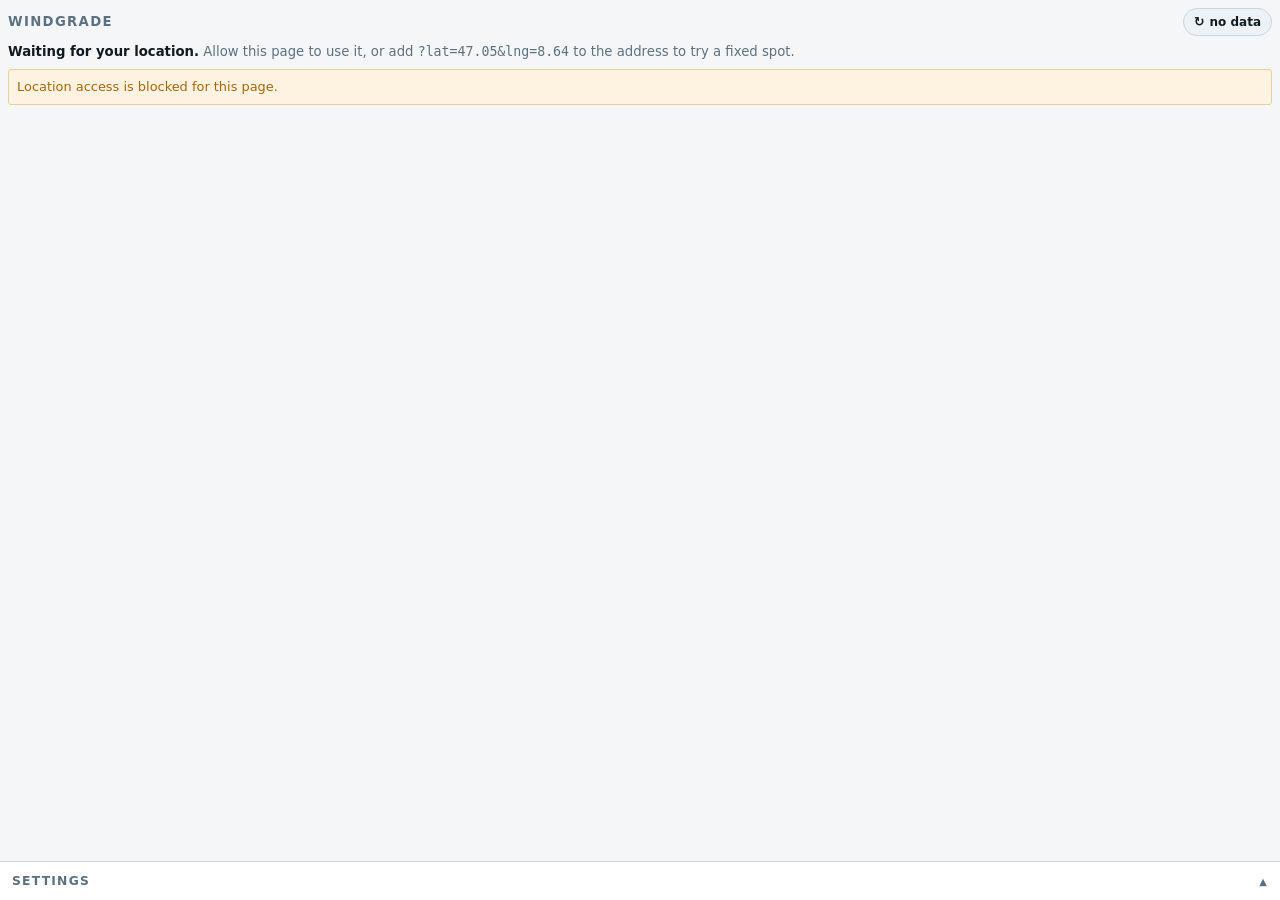
==== app.html @ 4ae6c29a "Tap a station in the list for its recent trend Closes the gap the last commit named. The list expand" ====
<!DOCTYPE html>
<html lang="en">
<head>
<meta charset="utf-8">
<meta name="viewport" content="width=device-width,initial-scale=1,viewport-fit=cover">
<meta name="theme-color" content="#0A1116">
<title>Windgrade — nearby wind stations</title>
<link rel="manifest" href="manifest.webmanifest">
<link rel="icon" type="image/svg+xml" href="icon.svg">
<link rel="apple-touch-icon" href="icon-180.png">
<link rel="stylesheet" href="wg/base.css">
<style>
/* Data first. Settings live in a collapsed sheet pinned to the bottom, so a
   pilot scanning readings never scrolls past a form to reach them. */
body{padding:8px 8px calc(58px * var(--scale))}
/* Title and the freshness control on one line. The control IS the age, because
   "3 min ago" next to a refresh arrow says what tapping it does — a separate
   Refresh button said nothing about what was being refreshed, and took a whole
   row of a screen that exists to show readings. */
#top{display:flex;align-items:center;gap:8px;margin:0 0 6px}
h1{flex:1;font-size:.86em;letter-spacing:.1em;text-transform:uppercase;margin:0;color:var(--dim)}
#bRef{flex:none;display:flex;align-items:center;gap:5px;padding:6px 10px;
  background:var(--panel-hi);border:1px solid var(--rule);border-radius:14px;
  color:var(--fg);font:600 .78em var(--sans)}
#bRef i{font-style:normal;font-size:1.05em;line-height:1}
#bRef.old{border-color:var(--amber);color:var(--amber)}
#bRef.busy{opacity:.55}
/* One plain sentence. What the list is, and anything about it that is not
   obvious from looking — never coordinates, never kilobytes. */
#say{margin:0 0 8px;font-size:.86em;line-height:1.45;color:var(--dim)}
#say b{color:var(--fg)}
#dbg{font-family:var(--mono);font-size:.72em;color:var(--dim);margin:0 0 8px;
  white-space:pre-wrap;overflow-wrap:anywhere}
#err{margin:6px 0;padding:8px;border-radius:3px;font-size:.84em;
  background:var(--amber-bg);border:1px solid var(--amber-line);color:var(--amber)}
#err b{color:var(--amber-str)}

/* chip: marker, then numbers, then facts. The number is never optional. */
.chip{margin:0 0 5px;background:var(--panel);border:1px solid var(--rule);
  border-radius:4px;box-shadow:var(--shadow);overflow:hidden}
/* The tappable part. A <button> and not a div: it is focusable, it announces
   itself as a control, and Enter works — for free, on a page whose whole point
   is being usable one-handed. */
.chip > .row{display:flex;align-items:center;gap:9px;width:100%;padding:7px 8px;
  background:none;border:0;text-align:left;color:inherit;font:inherit;cursor:pointer}
.chip.stale{border-color:var(--red);background:var(--stale-bg)}
.chip.warn{border-color:var(--warn-line)}
.chip.open{border-color:var(--chart)}

/* ── the expanded trend ─────────────────────────────────────────────
   Expand in place rather than a bottom sheet: a list where tapping a row opens
   it is the most conventional pattern on a phone, it needs no dismiss gesture
   to discover, and it keeps the neighbouring stations visible — which is the
   comparison a pilot is actually making. The overlay needs a popup because a
   map has no rows; this does not.

   Fixed min-height so the row does not resize again when the history lands a
   moment after the tap. Same lesson as the widget's popup. */
.detail{border-top:1px solid var(--rule);padding:8px 8px 9px}
.trend{display:flex;gap:3px;overflow-x:auto;min-height:calc(62px * var(--scale));
  align-items:center;-webkit-overflow-scrolling:touch}
/* Set by WG.marker.trendScroll only while samples are hidden off to the left,
   so a half-visible oldest cell reads as "scrolled" and not as a stray value. */
.trend.cut{-webkit-mask-image:linear-gradient(to right,transparent 0,#000 24px);
  mask-image:linear-gradient(to right,transparent 0,#000 24px)}
.trend .wait{color:var(--dim);font:400 .78em var(--mono)}
.trend .t{flex:none;width:calc(44px * var(--scale));text-align:center}
.trend .t svg{display:block;width:calc(34px * var(--scale));
  height:calc(34px * var(--scale));margin:0 auto}
.trend .t em{display:block;font:700 .74em var(--mono);font-style:normal}
.trend .t span{display:block;color:var(--dim);font:400 .62em var(--mono)}
.detail .src{color:var(--dim);font-size:.7em;line-height:1.45;margin-top:7px}
.mk{flex:none;width:calc(44px * var(--scale));height:calc(44px * var(--scale))}
.num{flex:none;min-width:calc(84px * var(--scale));font-family:var(--mono);font-weight:700;
  font-size:1.22em;letter-spacing:-.02em;text-align:right}
.num small{display:block;font-size:.52em;font-weight:400;color:var(--dim);letter-spacing:.06em}
.meta{flex:1 1 auto;min-width:0}
.nm{font-weight:600;font-size:.94em;overflow:hidden;text-overflow:ellipsis;white-space:nowrap}
.sub{font-family:var(--mono);font-size:.72em;color:var(--dim);margin-top:2px;
  overflow-wrap:anywhere}
.age.warn{color:var(--amber)} .age.stale{color:var(--red);font-weight:700}
.pk{color:var(--chart)}
.st-orange{color:var(--amber)} .st-red{color:var(--red)}

footer{margin-top:14px;padding-top:8px;border-top:1px solid var(--rule);
  font-size:.72em;line-height:1.55;color:var(--dim)}
/* Before the first render there is nothing to attribute, and a lone rule
   across an otherwise empty page reads as a broken layout. */
footer:empty{display:none}

/* ── settings sheet ─────────────────────────────────────────────── */
#sheet{position:fixed;left:0;right:0;bottom:0;max-height:82vh;overflow:auto;
  background:var(--panel);border-top:1px solid var(--rule);z-index:5}
#sheet > summary{list-style:none;display:flex;align-items:center;gap:8px;
  padding:12px;font:600 .8em var(--sans);letter-spacing:.1em;text-transform:uppercase;
  color:var(--dim)}
#sheet > summary::-webkit-details-marker{display:none}
#sheet > summary::after{content:"▲";margin-left:auto;font-size:.8em}
#sheet[open] > summary::after{content:"▼"}
#sheet .inner{padding:0 12px}
.sheetfoot{display:flex;gap:8px;padding:12px}
.sheetfoot button,.sheetfoot a{flex:1;padding:10px;background:var(--panel-hi);
  border:1px solid var(--rule);border-radius:3px;color:var(--fg);
  font:600 .84em var(--sans);text-align:center;text-decoration:none}

#bRef:active,.sheetfoot button:active,.sheetfoot a:active{background:var(--rule)}
@media (hover:hover) and (pointer:fine){
  #bRef,.sheetfoot button,.sheetfoot a{transition:border-color .12s}
  #bRef:hover,.sheetfoot button:hover,.sheetfoot a:hover{border-color:var(--chart)}
  #sheet > summary:hover{color:var(--fg)}
}
</style>
</head>
<body>

<div id="top">
  <h1>Windgrade</h1>
  <button id="bRef" type="button" title="Check for new readings">
    <i aria-hidden="true">↻</i><span id="age">…</span></button>
</div>
<p id="say">Starting…</p>
<div id="dbg" hidden></div>
<div id="err" hidden></div>
<div id="list"></div>

<footer id="foot"></footer>

<details id="sheet">
  <summary>Settings</summary>
  <div class="inner" id="fields"></div>
  <div class="sheetfoot">
    <button id="reset" type="button">Reset</button>
    <!-- target=_blank ON PURPOSE. Installed as a PWA this page runs in a
         standalone window whose manifest scope is "./", so a plain link to
         index.html navigates INSIDE the app and strands the pilot in a setup
         guide with no way back. There is no API for "open in the default
         browser"; _blank is what hands it to one — a Custom Tab on Android,
         Safari on iOS, a normal tab on desktop. The other lever would be
         narrowing the manifest scope so index.html falls outside it, which
         would also push every future page out. Not worth it for one link. -->
    <a href="index.html" target="_blank" rel="noopener">Set up the XCTrack overlay ↗</a>
  </div>
</details>

<script src="wg/core.js"></script>
<script src="wg/marker.js"></script>
<script src="wg/windsmobi.js"></script>
<script src="wg/fields.js"></script>
<script src="wg/offline.js"></script>
<script>
"use strict";
/* ══════════════════════════════════════════════════════════════════════
   app.html — the standalone list. Phase 2: data, no map.

   Useful on its own, and the place the rating scale gets judged. Renders the
   real marker geometry, so the colours can be evaluated without XCTrack.

   Installable: it keeps its settings in localStorage and its shell in a
   service worker. The SHELL only — readings are never cached, because old
   wind shown confidently is the one way this could hurt someone. See sw.js.

   Rows are built once and only changed text nodes are rewritten, so a
   stationary pilot with unchanged readings causes no DOM writes.
   ═══════════════════════════════════════════════════════════════════ */

/* Stored settings, then the URL on top: a shared link means what it says. */
var C = WG.initConfig(location.search, { store: true });
var PROV = WG.providers.windsmobi;
var VIEW_W = 448, VIEW_H = 978;      /* nominal widget, for the fetch bbox */
var stations = [], lastFetch = 0, lastErr = "", fetching = false, meta1 = "";
var capped = false;                   /* the API truncated at its own limit */
var rows = {};                        /* id -> {el, cache} */

function el(id){ return document.getElementById(id); }

/* Only the scale labels need this here, but the engine is shared and one page
   silently disagreeing with the other is exactly what drifts. */
WG.setDpr(C.dpr || window.devicePixelRatio || WG.DPR_REF);
WG.applyTheme();

/* ── position: browser geolocation on a laptop, XCTrack on the phone ── */
if (navigator.geolocation){
  navigator.geolocation.watchPosition(function(p){
    WG.setGeoFix({ lat:p.coords.latitude, lon:p.coords.longitude,
                   alt:p.coords.altitude, src:"geo", valid:true });
    tick();
  /* Short, and it does NOT repeat the hint the sentence above already gives —
     two boxes saying the same thing reads as two problems. */
  }, function(){ note("Location access is blocked for this page."); },
     { enableHighAccuracy:true, maximumAge:10000, timeout:20000 });
}

function note(s){ lastErr = s; paintErr(); }
function paintErr(){
  var e = el("err");
  e.hidden = !lastErr;
  if (lastErr) e.textContent = lastErr;
}

/* ── the freshness control ─────────────────────────────────────────────
   Readings move on a ~10 min cadence and tick() refetches on its own, so this
   is not load-bearing — but "how old is this" is the one question a pilot must
   always be able to answer, and putting the refresh on the answer costs no
   extra screen. Goes amber past two poll intervals, the same threshold the
   overlay's status line uses, so the two pages never disagree about when data
   has gone quietly old. */
function paintAge(){
  var b = el("bRef"), t;
  if (fetching) t = "checking…";
  else if (!lastFetch) t = "no data";
  else {
    var min = Math.round((Date.now() - lastFetch) / 60000);
    t = (min < 1) ? "just now" : (min + " min ago");
  }
  if (el("age").textContent !== t) el("age").textContent = t;
  var old = !!lastFetch && (Date.now() - lastFetch) > C.poll * 2000;
  b.className = (fetching ? "busy" : "") + (old ? " old" : "");
}

/* Shared with the overlay widget, so the two renderings cannot drift. */
function marker(st){ return WG.marker.svg(st, null, { cls: "mk" }); }

/* ── rows ─────────────────────────────────────────────────────────── */
function buildRow(st){
  var d = document.createElement("div");
  d.className = "chip";
  d.innerHTML =
    '<button class="row" type="button" aria-expanded="false">' +
      marker(st) +
      '<div class="num"><span></span><small></small></div>' +
      '<div class="meta"><div class="nm"></div><div class="sub"></div></div>' +
    '</button>';
  d.firstChild.addEventListener("click", (function (id) {
    return function () { toggleOpen(id); };
  })(st.id));
  return { el:d, cache:{} };
}
function mkNode(st){
  var wrap = document.createElement("div");
  wrap.innerHTML = marker(st);
  return wrap.firstChild;
}

function paintRow(r, st){
  var c = r.cache;
  /* The marker is the button's first child now, not the chip's — the chip also
     holds the expanded trend. Replacing r.el.firstChild here would swap out the
     whole control. */
  var rowEl = r.el.firstChild;

  var key = st.rAvg + "/" + st.rGust + "/" + (st.dir | 0) + "/" + st.avg + "/" + st.gust;
  if (c.mk !== key){ rowEl.replaceChild(mkNode(st), rowEl.firstChild); c.mk = key; }

  var num = WG.marker.labelText(st);
  if (c.num !== num){ r.el.querySelector(".num span").textContent = num; c.num = num; }

  var unit = "km/h" + ((st.dir === st.dir) ? " · " + Math.round(st.dir) + "°" : "");
  if (c.unit !== unit){ r.el.querySelector(".num small").textContent = unit; c.unit = unit; }

  var nm = st.name + (st.peak ? "|peak" : "");
  if (c.nm !== nm){
    var nmEl = r.el.querySelector(".nm");
    nmEl.textContent = "";
    nmEl.appendChild(document.createTextNode(st.name + " "));
    if (st.peak){
      var p = document.createElement("span");
      p.className = "pk"; p.textContent = "▲"; p.title = "on a summit";
      nmEl.appendChild(p);
    }
    c.nm = nm;
  }

  /* Order is by usefulness, and it decides what falls off the end when the line
     wraps: how far and which way (which is also how the list is sorted), then
     how high, then how old. THE AGE MUST COME BEFORE THE ATTRIBUTION — it is
     the field that decides whether the reading can be trusted at all, and it
     must never be the thing that wraps out of sight. The geocoded municipality
     sits after it, still present because it is the one word a pilot who does
     not know the site can place on a map, but no longer ahead of the facts. */
  var head = (Math.round(st.dist / 100) / 10) + " km " + compass(st.brg) + " · " +
             (isFinite(st.alt) ? Math.round(st.alt) + " m · " : "");
  var tail = (st.place ? " · " + st.place : "") + " · " + st.provider;
  var sk = head + "|" + tail + "|" + st.stale.cls + "|" +
           Math.round(st.stale.age) + "|" + st.status;
  if (c.sub !== sk){
    var subEl = r.el.querySelector(".sub");
    subEl.textContent = "";
    subEl.appendChild(document.createTextNode(head));
    /* "13 min" alone does not say what the number measures. "ago" does. */
    var ag = document.createElement("span");
    ag.className = "age " + st.stale.cls;
    ag.textContent = (st.stale.age === st.stale.age)
      ? Math.round(st.stale.age) + " min ago" : "no time given";
    subEl.appendChild(ag);
    subEl.appendChild(document.createTextNode(tail));
    if (st.status === "orange" || st.status === "red"){
      var s2 = document.createElement("span");
      s2.className = "st-" + st.status;
      s2.textContent = "  station " + st.status;
      subEl.appendChild(s2);
    }
    c.sub = sk;
  }

  var cls = "chip" + (st.stale.cls === "fresh" ? "" : " " + st.stale.cls) +
            (openId === st.id ? " open" : "");
  if (r.el.className !== cls) r.el.className = cls;
}

function compass(b){
  if (b !== b) return "";
  var n = ["N","NNE","NE","ENE","E","ESE","SE","SSE","S","SSW","SW","WSW","W","WNW","NW","NNW"];
  return n[Math.round(b / 22.5) % 16];
}

/* ── tap a station for its recent trend ───────────────────────────────
   Descriptive only: the same measured values this station already reports, over
   time. It answers the one thing a single reading cannot — is this building or
   easing — without inferring anything.

   History is fetched ON DEMAND, one small call (~0.5-1 KB for a few hours), and
   cached for one poll interval. Prefetching for every row would be one HTTP
   call per station for data nobody asked to see, which is exactly what
   winds.mobi's "do not overload" forbids. That is why this is a tap and not a
   sparkline on every chip.

   ONE open at a time: two open rows means two histories in flight and a list
   that has to be scrolled to compare anything. Tapping the open row closes it.
   ─────────────────────────────────────────────────────────────────── */
var openId = null, hist = null, histErr = "", histCache = {};

function toggleOpen(id){
  if (openId === id){ openId = null; hist = null; histErr = ""; tick(); return; }
  openId = id; hist = null; histErr = "";

  /* Reuse anything fetched within one data cycle — upstream only updates on that
     cadence, so a second call would return the same samples. */
  var c = histCache[id];
  if (c && Date.now() - c.at < C.poll * 1000) hist = c.list;
  tick();
  if (hist) return;

  PROV.fetchHistoric(id, { duration: C.hours * 3600 }, function (err, list){
    if (openId !== id) return;                      /* closed meanwhile */
    if (err) histErr = "no connection";
    else { hist = list; histCache[id] = { at: Date.now(), list: list }; }
    paintDetail();
  });
}

/* The shell is written when the row opens; only the strip is replaced when the
   history lands. Rewriting the whole panel twice in quick succession is what
   made the widget's popup flash. */
function openDetail(r, st){
  var d = document.createElement("div");
  d.className = "detail";
  d.innerHTML = '<div class="trend"></div>' +
    '<div class="src">Last ' + C.hours + (C.hours === 1 ? " hour" : " hours") +
    ', oldest first, from ' + WG.marker.esc(st.provider) +
    '. Measured — not a forecast.</div>';
  r.el.appendChild(d);
  paintDetail();
}

function paintDetail(){
  var r = openId && rows[openId], tr;
  if (!r) return;
  tr = r.el.querySelector(".trend");
  if (!tr) return;
  tr.innerHTML = WG.marker.trendHtml(hist, { size:34, err:histErr });
  WG.marker.trendScroll(tr);
}

/* Called from render(): add the panel to whichever row is open, and make sure
   no other row still carries one. Driven from `openId` rather than from the
   click, so a re-render (new readings, a settings change) cannot leave a stale
   panel attached to a row that has since moved or gone. */
function syncDetail(ranked){
  var i, st, r, d;
  for (i = 0; i < ranked.length; i++){
    st = ranked[i];
    r = rows[st.id];
    if (!r) continue;
    d = r.el.querySelector(".detail");
    if (openId === st.id){
      if (!d) openDetail(r, st);
      r.el.firstChild.setAttribute("aria-expanded", "true");
    } else if (d){
      r.el.removeChild(d);
      r.el.firstChild.setAttribute("aria-expanded", "false");
    }
  }
}

/* ── render ───────────────────────────────────────────────────────── */
function render(fix){
  var list = el("list"), i, st, r, seen = {}, id;
  var ranked = WG.prepare(stations, fix, C, Date.now());

  for (i = 0; i < ranked.length; i++){
    st = ranked[i]; seen[st.id] = 1;
    r = rows[st.id] || (rows[st.id] = buildRow(st));
    paintRow(r, st);
    if (list.childNodes[i] !== r.el) list.insertBefore(r.el, list.childNodes[i] || null);
  }
  for (id in rows){
    if (rows.hasOwnProperty(id) && !seen[id]){
      if (rows[id].el.parentNode) rows[id].el.parentNode.removeChild(rows[id].el);
      delete rows[id];
      /* A station can leave the list while its trend is open — the pilot moved,
         or the scale changed. Drop the open state with it, or paintDetail()
         hunts for a row that no longer exists. */
      if (openId === id){ openId = null; hist = null; histErr = ""; }
    }
  }
  syncDetail(ranked);

  /* ONE plain sentence, then the exceptions. Anything with a number in it that
     a pilot cannot act on belongs in the debug line, not here. */
  say(ranked);

  /* Attribution is owed to the networks that own the readings, not only to the
     aggregator, so the list is rebuilt from what is actually on screen. The
     safety wording stays — it is the shortest it can be and still say what it
     has to. */
  var nets = WG.attribution(ranked), f = el("foot");
  f.textContent =
    "Readings from " + (nets.length ? nets.join(", ") : "—") + ", via winds.mobi. " +
    "Measured values only: altitude, speed, gust, direction. Nothing is " +
    "interpolated or guessed between stations. The colours are a rough aid, " +
    "NOT an assessment of whether a flight is safe. Readings cannot work " +
    "offline — treat anything marked old as unknown.";
}

/* ── the sentence ──────────────────────────────────────────────────────
   Replaces a mono line that read
     src=url 44.88000,7.33000 / scale 8km ≙ z9.0 · 1.8 KB · 15 ms · 7 stations
   which is four facts a pilot cannot use and one they can. All of it moved
   behind ?debug=1, the same switch the overlay uses. */
function say(ranked){
  var n = ranked.length, i, nStale = 0, parts;
  for (i = 0; i < n; i++) if (ranked[i].stale.cls === "stale") nStale++;

  if (!n){
    setSay("No stations found nearby. Try a wider <b>Map scale</b> in Settings.");
    return;
  }
  parts = "<b>" + n + (n === 1 ? " station</b> near you" : " stations</b> near you") +
          ", closest first.";
  /* Old readings are already red on their own row; this says how many, so a
     list that is mostly red is obvious before scrolling it. */
  if (nStale === n) parts += " <b>Every one is out of date</b> — treat them all as unknown.";
  else if (nStale) parts += " <b>" + nStale + "</b> " +
       (nStale === 1 ? "is too old to trust" : "are too old to trust") + ".";
  /* The provider truncates at its own limit with no documented ordering, so
     stations exist that we were never sent. Never silent. */
  if (capped) parts += " There are more stations around you than can be " +
                       "downloaded at once — narrow the <b>Map scale</b>.";
  setSay(parts);
}
function setSay(html){
  var s = el("say");
  if (s.getAttribute("data-h") !== html){ s.innerHTML = html; s.setAttribute("data-h", html); }
}

/* ── fetch ────────────────────────────────────────────────────────── */
function refresh(fix){
  if (fetching || !fix) return;
  fetching = true;
  var bbox = WG.bboxAround(fix, WG.zoomOf(C, fix.lat), VIEW_W, VIEW_H, C.pad);
  paintAge();                                   /* show "checking…" at once */
  PROV.fetchBBox(bbox, { maxAgeSec: C.stale * 60 * 4, limit: 500 }, function (err, list, meta){
    fetching = false;
    /* Keep whatever is on screen and say the download failed. Wording matters:
       a pilot has to know the numbers below are the OLD ones. */
    if (err) note(lastFetch
      ? "No connection — these readings are from the last time it worked."
      : "No connection, and nothing downloaded yet.");
    else {
      lastErr = ""; paintErr();
      stations = list; lastFetch = Date.now();
      capped = !!meta.capped;
      meta1 = (meta.bytes / 1024).toFixed(1) + " KB · " + meta.ms + " ms · " +
              meta.count + " received" + (meta.capped ? " (TRUNCATED)" : "");
    }
    tick();
  });
}

/* ── tick ─────────────────────────────────────────────────────────── */
function tick(){
  var p = WG.position(C), fix = p.fix;
  paintAge();
  if (!fix){
    setSay("<b>Waiting for your location.</b> Allow this page to use it, or " +
           "add <code>?lat=47.05&amp;lng=8.64</code> to the address to try a " +
           "fixed spot.");
    paintDbg(null, p);
    return;
  }
  if (!lastFetch || Date.now() - lastFetch > C.poll * 1000) refresh(fix);
  render(fix);                     /* render() writes the sentence too */
  paintDbg(fix, p);
}

/* Everything that used to be in the header, unchanged in content and now
   behind one switch — same `debug` the overlay uses, so a bug report from
   either page shows the same fields. */
function paintDbg(fix, p){
  var d = el("dbg");
  if (!C.debug){ if (!d.hidden) d.hidden = true; return; }
  d.hidden = false;
  var t = fix
    ? ("src=" + fix.src + "  " + fix.lat.toFixed(5) + "," + fix.lon.toFixed(5) +
       (isFinite(fix.alt) ? "  " + Math.round(fix.alt) + " m" : "") + "\n" +
       "scale " + WG.scaleLabel(WG.resolveStep(C, fix.lat), fix.lat) +
       " = z" + WG.zoomOf(C, fix.lat).toFixed(1) + "  dpr " + (window.devicePixelRatio || 1) +
       (meta1 ? "\n" + meta1 : ""))
    : ("no fix — " + p.note);
  if (d.textContent !== t) d.textContent = t;
}

/* ── settings sheet, generated from WG.SPEC so it can never drift ──
   Zoom and the fetch margin change WHAT to fetch, so any change forces a
   refetch; the rest only affect rendering, but one path is simpler than
   two and a refetch costs one ~18 KB call. */
var fields = WG.fields(el("fields"), {
  skipWidgetOnly: true,
  onChange: function(){
    dropRows();
    lastFetch = 0;
    tick();
  }
});
function dropRows(){
  for (var id in rows) if (rows.hasOwnProperty(id)){
    if (rows[id].el.parentNode) rows[id].el.parentNode.removeChild(rows[id].el);
    delete rows[id];
  }
  openId = null; hist = null; histErr = "";
  /* Cached histories go too: `hours` may have just changed, and a cached
     3-hour strip shown under a 6-hour heading is a quiet lie. */
  histCache = {};
}

el("reset").addEventListener("click", function(){
  WG.resetConfig();
  C = WG.getConfig();
  WG.applyTheme();
  fields.reload();
  dropRows();
  lastFetch = 0;
  tick();
});
el("bRef").addEventListener("click", function(){ lastFetch = 0; tick(); });

tick();
setInterval(tick, 5000);
</script>
</body>
</html>
---- wg/base.css ----
/* ══════════════════════════════════════════════════════════════════════
   wg/base.css — shared tokens and primitives. Page layout stays inline.

   Theme: light by default, dark when the phone asks for it, and forced
   either way by <html data-theme="dark|light">, which WG.applyTheme() sets
   from ?theme=. The dark media block is guarded by :not([data-theme=light])
   so an explicit light choice still wins on a dark phone.

   --scale comes from ?size= (0-100 -> 1.0-2.0).

   NOT loaded by widget.html. That page's <body> must stay unpainted —
   XCTrack renders white or absent as transparent, which is what lets the
   overlay float over its map — so it carries its own few rules instead.
   ═══════════════════════════════════════════════════════════════════ */

:root{
  --scale:1;

  /* light */
  --ink:#F4F6F8;
  --panel:#FFFFFF;
  --panel-hi:#EDF2F6;
  --rule:#CBD6DE;
  --fg:#0F1A21;
  --dim:#5C7180;
  --chart:#1E6FA8;
  --amber:#A96608;
  /* Emphasis INSIDE an amber panel. It has to move with the theme: the page
     hardcoded a dark-theme tint, which put the safety warning's bold text at
     roughly no contrast on the light background — the emphasised words were
     the least legible ones in the box. */
  --amber-str:#6E4103;
  --red:#B3271C;
  --green:#22794B;
  --amber-bg:#FDF3E0;
  --amber-line:#E8CFA0;
  --stale-bg:#FCEDEA;
  --warn-line:#E8CFA0;
  --shadow:0 1px 2px rgba(15,26,33,.10);

  --mono:ui-monospace,"Roboto Mono",monospace;
  --sans:system-ui,-apple-system,"Segoe UI",Roboto,sans-serif;
}

@media (prefers-color-scheme: dark){
  :root:not([data-theme="light"]){
    --ink:#0A1116;
    --panel:#151F27;
    --panel-hi:#1D2B36;
    --rule:#2A3B48;
    --fg:#E8F0F5;
    --dim:#7B909F;
    --chart:#54A6DC;
    --amber:#E9A33C;
    --amber-str:#F6D9A8;
    --red:#D6483C;
    --green:#4FB477;
    --amber-bg:#241A0B;
    --amber-line:#3D2C10;
    --stale-bg:#20161A;
    --warn-line:#5A4520;
    --shadow:none;
  }
}

[data-theme="dark"]{
  --ink:#0A1116;
  --panel:#151F27;
  --panel-hi:#1D2B36;
  --rule:#2A3B48;
  --fg:#E8F0F5;
  --dim:#7B909F;
  --chart:#54A6DC;
  --amber:#E9A33C;
  --amber-str:#F6D9A8;
  --red:#D6483C;
  --green:#4FB477;
  --amber-bg:#241A0B;
  --amber-line:#3D2C10;
  --stale-bg:#20161A;
  --warn-line:#5A4520;
  --shadow:none;
}

*{box-sizing:border-box;-webkit-tap-highlight-color:transparent}

/* Pages hide elements with the `hidden` property, which the browser applies
   as a low-priority [hidden]{display:none}. Any author rule setting `display`
   silently outranks it and the element stays visible. Restate it so `hidden`
   always wins. */
[hidden]{display:none !important}

html,body{
  margin:0;
  color:var(--fg);
  font:400 calc(14px * var(--scale))/1.4 var(--sans);
}
body{background:var(--ink)}

a{color:var(--chart)}
button,summary{cursor:pointer}

/* ── SPEC-driven settings rows, rendered by wg/fields.js ───────────── */
.field{display:flex;align-items:center;gap:10px;padding:10px 0;
  border-bottom:1px solid var(--rule)}
.field label{flex:1;min-width:0;font-size:.92em}
.field label small{display:block;color:var(--dim);font-size:.8em;line-height:1.4}
.field input[type=number],.field select{
  width:calc(92px * var(--scale));padding:9px;background:var(--panel);color:var(--fg);
  border:1px solid var(--rule);border-radius:3px;
  font:600 1em var(--mono);text-align:right;
}
/* Enums size to their longest option — a fixed 92px clipped "bottom-right" to
   "bottom-", which reads as a different setting. Capped so a long option can
   never crowd the label off a narrow phone. */
.field select{text-align:left;width:auto;min-width:calc(92px * var(--scale));max-width:45%}
.field input[type=checkbox]{width:22px;height:22px;flex:none;accent-color:var(--chart)}

/* ── the Advanced accordion, also from wg/fields.js ─────────────────────
   Everything a pilot does not need before their first flight lives in here,
   grouped by heading. The summary is a full-width tap target because on a
   phone in gloves a text-sized one is not one. */
.adv{margin-top:14px;border:1px solid var(--rule);border-radius:3px;
  background:var(--panel)}
.adv > summary{list-style:none;display:flex;align-items:center;gap:8px;
  padding:12px 13px;font:600 .88em var(--sans);color:var(--dim)}
.adv > summary::-webkit-details-marker{display:none}
.adv > summary::after{content:"▼";margin-left:auto;font-size:.72em}
.adv[open] > summary::after{content:"▲"}
.adv[open] > summary{border-bottom:1px solid var(--rule);color:var(--fg)}
/* The rows keep their own rules; the padding lives here so a group heading
   and its fields share one gutter. */
.adv > .field,.adv > .grp{margin-left:13px;margin-right:13px}
.adv > .field:last-child{border-bottom:0}
.grp{margin:16px 0 0;font:600 .74em var(--sans);letter-spacing:.12em;
  text-transform:uppercase;color:var(--dim)}
/* No double rule where a heading follows the last row of the group above. */
.grp + .field{border-top:0}

/* ── small primitives used by both pages ──────────────────────────── */
.tag{padding:2px 5px;border:1px solid var(--rule);border-radius:2px;
  font-family:var(--mono);font-size:.72em;color:var(--dim);white-space:nowrap}
.tag.fresh{color:var(--green);border-color:currentColor}
.tag.warn{color:var(--amber);border-color:currentColor}
.tag.stale{color:var(--red);border-color:currentColor}

:focus-visible{outline:2px solid var(--chart);outline-offset:2px}

/* Hover is gated behind a fine pointer. On a touch screen :hover fires on tap
   and sticks until something else is tapped, leaving a control lit long after
   use. :active is never gated — the tap-highlight reset above removes the
   platform's own press feedback, so it is the only confirmation a finger gets. */
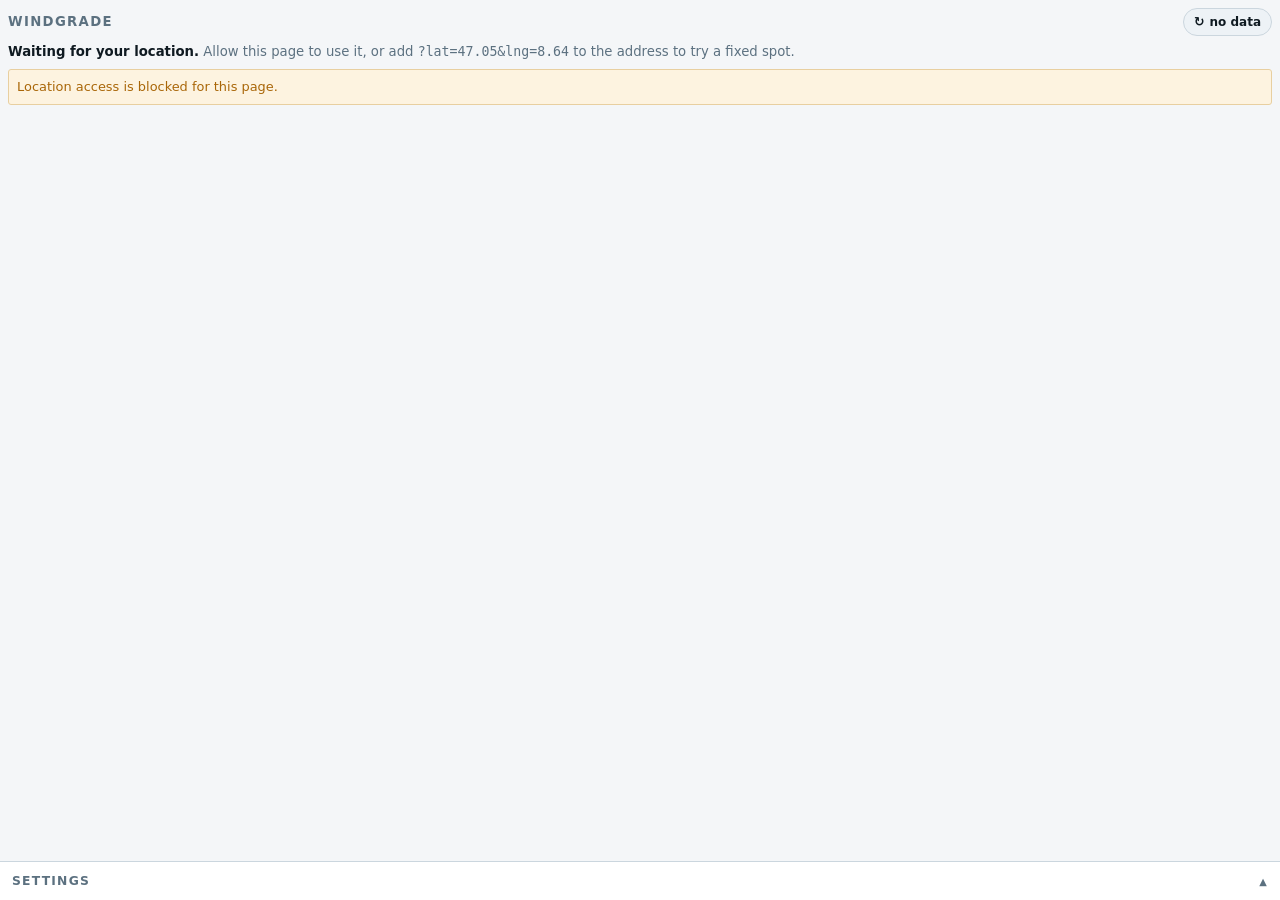
==== commit c9c6afd7: "perf: the guard was on the wrong side of the work in both tick loops Reported: the list's footer rew" ====
--- a/app.html
+++ b/app.html
@@ -170,6 +170,8 @@
 var stations = [], lastFetch = 0, lastErr = "", fetching = false, meta1 = "";
 var capped = false;                   /* the API truncated at its own limit */
 var rows = {};                        /* id -> {el, cache} */
+/* Caches, so a tick that changes nothing writes nothing. See tick(). */
+var renderKey = "", footNets = null, ageText = "", ageCls = "", detailOn = null;
 
 function el(id){ return document.getElementById(id); }
 
@@ -212,9 +214,12 @@
     var min = Math.round((Date.now() - lastFetch) / 60000);
     t = (min < 1) ? "just now" : (min + " min ago");
   }
-  if (el("age").textContent !== t) el("age").textContent = t;
+  if (t !== ageText){ ageText = t; el("age").textContent = t; }
+  /* Compared before assigning: setting className to the value it already holds
+     is still a style invalidation, and this runs on every tick. */
   var old = !!lastFetch && (Date.now() - lastFetch) > C.poll * 2000;
-  b.className = (fetching ? "busy" : "") + (old ? " old" : "");
+  var cls = (fetching ? "busy" : "") + (old ? " old" : "");
+  if (cls !== ageCls){ ageCls = cls; b.className = cls; }
 }
 
 /* Shared with the overlay widget, so the two renderings cannot drift. */
@@ -371,25 +376,35 @@
   WG.marker.trendScroll(tr);
 }
 
-/* Called from render(): add the panel to whichever row is open, and make sure
-   no other row still carries one. Driven from `openId` rather than from the
-   click, so a re-render (new readings, a settings change) cannot leave a stale
-   panel attached to a row that has since moved or gone. */
+/* Called from render(): attach the panel to whichever row is open, detach the
+   one that used to hold it. Driven from `openId` rather than from the click, so
+   a re-render — new readings, a settings change — cannot leave a stale panel on
+   a row that has since moved or gone.
+
+   `detailOn` tracks where the panel currently is, so this touches AT MOST TWO
+   rows. It used to walk every ranked row and run a querySelector on each, which
+   at the default cap is 120 selector queries per render for a thing that can
+   only ever be attached in one place. */
 function syncDetail(ranked){
-  var i, st, r, d;
-  for (i = 0; i < ranked.length; i++){
-    st = ranked[i];
-    r = rows[st.id];
-    if (!r) continue;
+  var r, d, i, st = null;
+  if (detailOn === openId) return;
+
+  if (detailOn && rows[detailOn]){
+    r = rows[detailOn];
     d = r.el.querySelector(".detail");
-    if (openId === st.id){
-      if (!d) openDetail(r, st);
-      r.el.firstChild.setAttribute("aria-expanded", "true");
-    } else if (d){
-      r.el.removeChild(d);
-      r.el.firstChild.setAttribute("aria-expanded", "false");
-    }
-  }
+    if (d) r.el.removeChild(d);
+    r.el.firstChild.setAttribute("aria-expanded", "false");
+  }
+  detailOn = null;
+  if (!openId) return;
+
+  r = rows[openId];
+  if (!r) return;                       /* left the list; render() clears openId */
+  for (i = 0; i < ranked.length; i++) if (ranked[i].id === openId){ st = ranked[i]; break; }
+  if (!st) return;
+  openDetail(r, st);
+  r.el.firstChild.setAttribute("aria-expanded", "true");
+  detailOn = openId;
 }
 
 /* ── render ───────────────────────────────────────────────────────── */
@@ -422,14 +437,23 @@
   /* Attribution is owed to the networks that own the readings, not only to the
      aggregator, so the list is rebuilt from what is actually on screen. The
      safety wording stays — it is the shortest it can be and still say what it
-     has to. */
-  var nets = WG.attribution(ranked), f = el("foot");
-  f.textContent =
-    "Readings from " + (nets.length ? nets.join(", ") : "—") + ", via winds.mobi. " +
-    "Measured values only: altitude, speed, gust, direction. Nothing is " +
-    "interpolated or guessed between stations. The colours are a rough aid, " +
-    "NOT an assessment of whether a flight is safe. Readings cannot work " +
-    "offline — treat anything marked old as unknown.";
+     has to.
+
+     CACHED ON THE NETWORK LIST. This was an unconditional textContent write on
+     every render, so ~250 characters of unchanging legal text were replaced
+     every few seconds — visible as a flicker, and the reason this whole pass
+     happened. The networks only change when the fetch brings different
+     stations, which is at most once per poll interval. */
+  var nets = WG.attribution(ranked).join(", ");
+  if (nets !== footNets){
+    footNets = nets;
+    el("foot").textContent =
+      "Readings from " + (nets || "—") + ", via winds.mobi. " +
+      "Measured values only: altitude, speed, gust, direction. Nothing is " +
+      "interpolated or guessed between stations. The colours are a rough aid, " +
+      "NOT an assessment of whether a flight is safe. Readings cannot work " +
+      "offline — treat anything marked old as unknown.";
+  }
 }
 
 /* ── the sentence ──────────────────────────────────────────────────────
@@ -487,7 +511,28 @@
   });
 }
 
-/* ── tick ─────────────────────────────────────────────────────────── */
+/* ── tick ──────────────────────────────────────────────────────────────
+   Same discipline as the overlay: A KEY FIRST, and render() only when it
+   changes. Before this, every tick ran WG.prepare() over up to 120 stations —
+   distance, bearing, two rating lookups and a staleness test each, then a sort
+   — walked every row, and rewrote the footer's ~250 characters of unchanging
+   text. That last one was visible as a flicker every few seconds, which is what
+   started this.
+
+   What can change a row, and therefore what is in the key:
+     the position, to ~0.001° (about 100 m). Rows are sorted by distance and the
+       printed value is to 0.1 km, so reordering below that is noise.
+     the last fetch — new readings
+     the MINUTE, the granularity at which "14 min ago" and the amber/red
+       staleness classes can change
+     which row is expanded
+
+   A settings change goes through dropRows(), which clears the key, so the whole
+   list is rebuilt rather than diffed against stale caches.
+
+   paintAge() stays OUTSIDE the key: it is two string compares and it is the one
+   thing that must never be stale, since it is the display's own claim about how
+   much it can be trusted. ────────────────────────────────────────────── */
 function tick(){
   var p = WG.position(C), fix = p.fix;
   paintAge();
@@ -496,10 +541,15 @@
            "add <code>?lat=47.05&amp;lng=8.64</code> to the address to try a " +
            "fixed spot.");
     paintDbg(null, p);
+    renderKey = "";                /* so the first fix always draws */
     return;
   }
   if (!lastFetch || Date.now() - lastFetch > C.poll * 1000) refresh(fix);
-  render(fix);                     /* render() writes the sentence too */
+
+  var now = Date.now();
+  var key = fix.lat.toFixed(3) + "," + fix.lon.toFixed(3) + "/" + lastFetch +
+            "/" + Math.round(now / 60000) + "/" + openId;
+  if (key !== renderKey){ renderKey = key; render(fix); }
   paintDbg(fix, p);
 }
 
@@ -541,6 +591,8 @@
   /* Cached histories go too: `hours` may have just changed, and a cached
      3-hour strip shown under a 6-hour heading is a quiet lie. */
   histCache = {};
+  /* Every per-element cache is now invalid — the elements are gone. */
+  renderKey = ""; footNets = null; detailOn = null;
 }
 
 el("reset").addEventListener("click", function(){
@@ -555,7 +607,21 @@
 el("bRef").addEventListener("click", function(){ lastFetch = 0; tick(); });
 
 tick();
-setInterval(tick, 5000);
+
+/* 15 s, not 5. Nothing on this page changes faster than once a minute — the age
+   text, the staleness colours, and the poll trigger are all minute-or-slower —
+   so 5 s was three times the wakeups for the same display, and a wakeup on a
+   phone is a radio and a CPU coming out of idle.
+
+   Paused while the page is hidden. An installed PWA left on a home screen was
+   running a full prepare-and-render every 5 s behind whatever the pilot was
+   actually looking at; on becoming visible it ticks at once, and tick() refetches
+   by itself if the data has gone past its poll interval. */
+var timer = setInterval(tick, 15000);
+document.addEventListener("visibilitychange", function(){
+  if (document.hidden){ if (timer){ clearInterval(timer); timer = 0; } }
+  else if (!timer){ timer = setInterval(tick, 15000); tick(); }
+});
 </script>
 </body>
 </html>
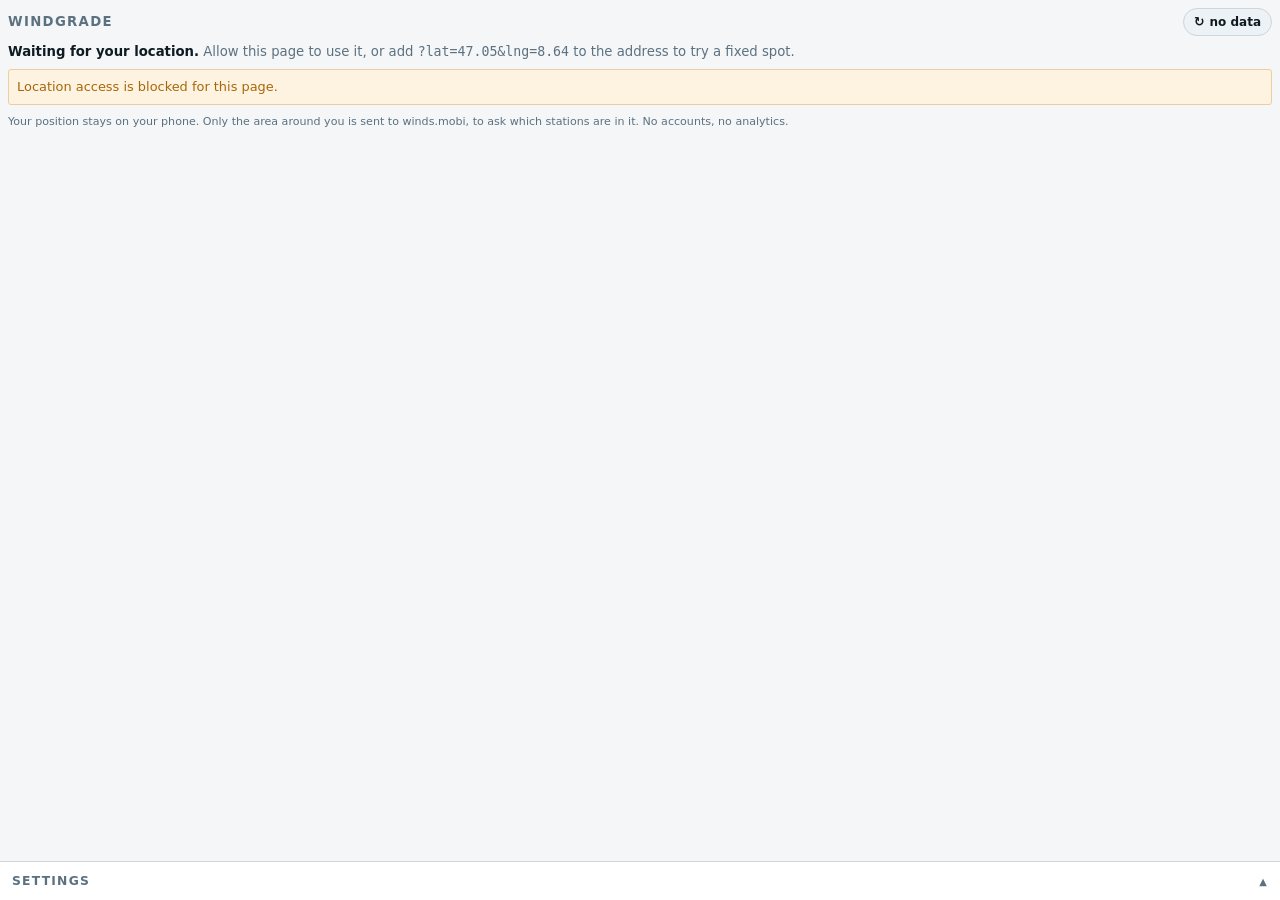
==== commit bc2adf84: "Social preview card and a privacy line on the public pages Both links get pasted into pilots' chat g" ====
--- a/app.html
+++ b/app.html
@@ -8,6 +8,24 @@
 <link rel="manifest" href="manifest.webmanifest">
 <link rel="icon" type="image/svg+xml" href="icon.svg">
 <link rel="apple-touch-icon" href="icon-180.png">
+
+<!-- Social preview. These links get pasted into pilots' chat groups, which is
+     the whole distribution channel — without these tags the paste renders as a
+     bare grey URL. Absolute, not relative: WhatsApp, Telegram and Slack do
+     resolve a relative og:image, but the spec asks for absolute and some
+     scrapers refuse otherwise. Regenerate the card with tools/og-card.html. -->
+<meta name="description" content="Wind stations near you, drawn on the terrain they sit on. Speed, gust and direction for paraglider XC pilots.">
+<meta property="og:type" content="website">
+<meta property="og:site_name" content="Free Flight Tools">
+<meta property="og:title" content="Windmap — wind stations on the terrain">
+<meta property="og:description" content="Speed, gust and direction for every station near you, drawn where they actually are.">
+<meta property="og:url" content="https://freeflight-tools.github.io/xctrack-windmap/app.html">
+<meta property="og:image" content="https://freeflight-tools.github.io/xctrack-windmap/og-windmap.png">
+<meta property="og:image:width" content="1200">
+<meta property="og:image:height" content="630">
+<meta property="og:image:alt" content="Windmap listing nearby wind stations with speed, gust, altitude and direction.">
+<meta name="twitter:card" content="summary_large_image">
+
 <link rel="stylesheet" href="wg/base.css">
 <style>
 /* Data first. Settings live in a collapsed sheet pinned to the bottom, so a
@@ -87,6 +105,9 @@
 /* Before the first render there is nothing to attribute, and a lone rule
    across an otherwise empty page reads as a broken layout. */
 footer:empty{display:none}
+/* No top rule of its own: it sits under the attribution footer, so a second
+   border would read as a separate section rather than a closing note. */
+.priv{margin:8px 0 0;font-size:.72em;line-height:1.55;color:var(--dim)}
 
 /* ── settings sheet ─────────────────────────────────────────────── */
 #sheet{position:fixed;left:0;right:0;bottom:0;max-height:82vh;overflow:auto;
@@ -124,6 +145,13 @@
 <div id="list"></div>
 
 <footer id="foot"></footer>
+
+<!-- Static, so it stays out of the tick loop's DOM writes entirely — #foot is
+     rewritten on a key change, this never is. Says what actually happens: a
+     bounding box goes out, not a position, and nothing comes back that
+     identifies the pilot. -->
+<p class="priv">Your position stays on your phone. Only the area around you is sent
+  to winds.mobi, to ask which stations are in it. No accounts, no analytics.</p>
 
 <details id="sheet">
   <summary>Settings</summary>
@@ -166,7 +194,6 @@
 /* Stored settings, then the URL on top: a shared link means what it says. */
 var C = WG.initConfig(location.search, { store: true });
 var PROV = WG.providers.windsmobi;
-var VIEW_W = 448, VIEW_H = 978;      /* nominal widget, for the fetch bbox */
 var stations = [], lastFetch = 0, lastErr = "", fetching = false, meta1 = "";
 var capped = false;                   /* the API truncated at its own limit */
 var rows = {};                        /* id -> {el, cache} */
@@ -348,7 +375,18 @@
   PROV.fetchHistoric(id, { duration: C.hours * 3600 }, function (err, list){
     if (openId !== id) return;                      /* closed meanwhile */
     if (err) histErr = "no connection";
-    else { hist = list; histCache[id] = { at: Date.now(), list: list }; }
+    else {
+      hist = list;
+      /* Sweep on insert. An entry is only ever REUSED inside one poll interval
+         — the check above enforces that — so anything older is dead weight
+         that would otherwise be held until the next settings change. A pilot
+         tapping their way down a long list was accumulating a few hundred
+         samples per station for no one. */
+      var cut = Date.now() - C.poll * 1000, k;
+      for (k in histCache)
+        if (histCache.hasOwnProperty(k) && histCache[k].at < cut) delete histCache[k];
+      histCache[id] = { at: Date.now(), list: list };
+    }
     paintDetail();
   });
 }
@@ -410,7 +448,10 @@
 /* ── render ───────────────────────────────────────────────────────── */
 function render(fix){
   var list = el("list"), i, st, r, seen = {}, id;
-  var ranked = WG.prepare(stations, fix, C, Date.now());
+  /* The same radius the fetch used, so the list shows a circle and not the
+     bounding square's corners — a station at 55 km appearing while another at
+     45 km does not is exactly the arbitrary bias this replaced. */
+  var ranked = WG.prepare(stations, fix, C, Date.now(), { r: C.range * 1000 });
 
   for (i = 0; i < ranked.length; i++){
     st = ranked[i]; seen[st.id] = 1;
@@ -466,7 +507,8 @@
   for (i = 0; i < n; i++) if (ranked[i].stale.cls === "stale") nStale++;
 
   if (!n){
-    setSay("No stations found nearby. Try a wider <b>Map scale</b> in Settings.");
+    setSay("No stations within " + C.range + " km. Try a larger " +
+           "<b>How far to look</b> in Settings.");
     return;
   }
   parts = "<b>" + n + (n === 1 ? " station</b> near you" : " stations</b> near you") +
@@ -479,7 +521,8 @@
   /* The provider truncates at its own limit with no documented ordering, so
      stations exist that we were never sent. Never silent. */
   if (capped) parts += " There are more stations around you than can be " +
-                       "downloaded at once — narrow the <b>Map scale</b>.";
+                       "downloaded at once — try a smaller <b>How far to " +
+                       "look</b>.";
   setSay(parts);
 }
 function setSay(html){
@@ -491,7 +534,11 @@
 function refresh(fix){
   if (fetching || !fix) return;
   fetching = true;
-  var bbox = WG.bboxAround(fix, WG.zoomOf(C, fix.lat), VIEW_W, VIEW_H, C.pad);
+  /* A CIRCLE, not a phone-shaped rectangle. This page has no map, so it had no
+     business borrowing the overlay's viewport geometry to decide how far to
+     look — see bboxRadius() in core.js. The square is the circle's bounding
+     box; prepare() trims the corners back to the real radius. */
+  var bbox = WG.bboxRadius(fix, C.range * 1000);
   paintAge();                                   /* show "checking…" at once */
   PROV.fetchBBox(bbox, { maxAgeSec: C.stale * 60 * 4, limit: 500 }, function (err, list, meta){
     fetching = false;
@@ -563,8 +610,7 @@
   var t = fix
     ? ("src=" + fix.src + "  " + fix.lat.toFixed(5) + "," + fix.lon.toFixed(5) +
        (isFinite(fix.alt) ? "  " + Math.round(fix.alt) + " m" : "") + "\n" +
-       "scale " + WG.scaleLabel(WG.resolveStep(C, fix.lat), fix.lat) +
-       " = z" + WG.zoomOf(C, fix.lat).toFixed(1) + "  dpr " + (window.devicePixelRatio || 1) +
+       "range " + C.range + " km  cap " + C.max +
        (meta1 ? "\n" + meta1 : ""))
     : ("no fix — " + p.note);
   if (d.textContent !== t) d.textContent = t;
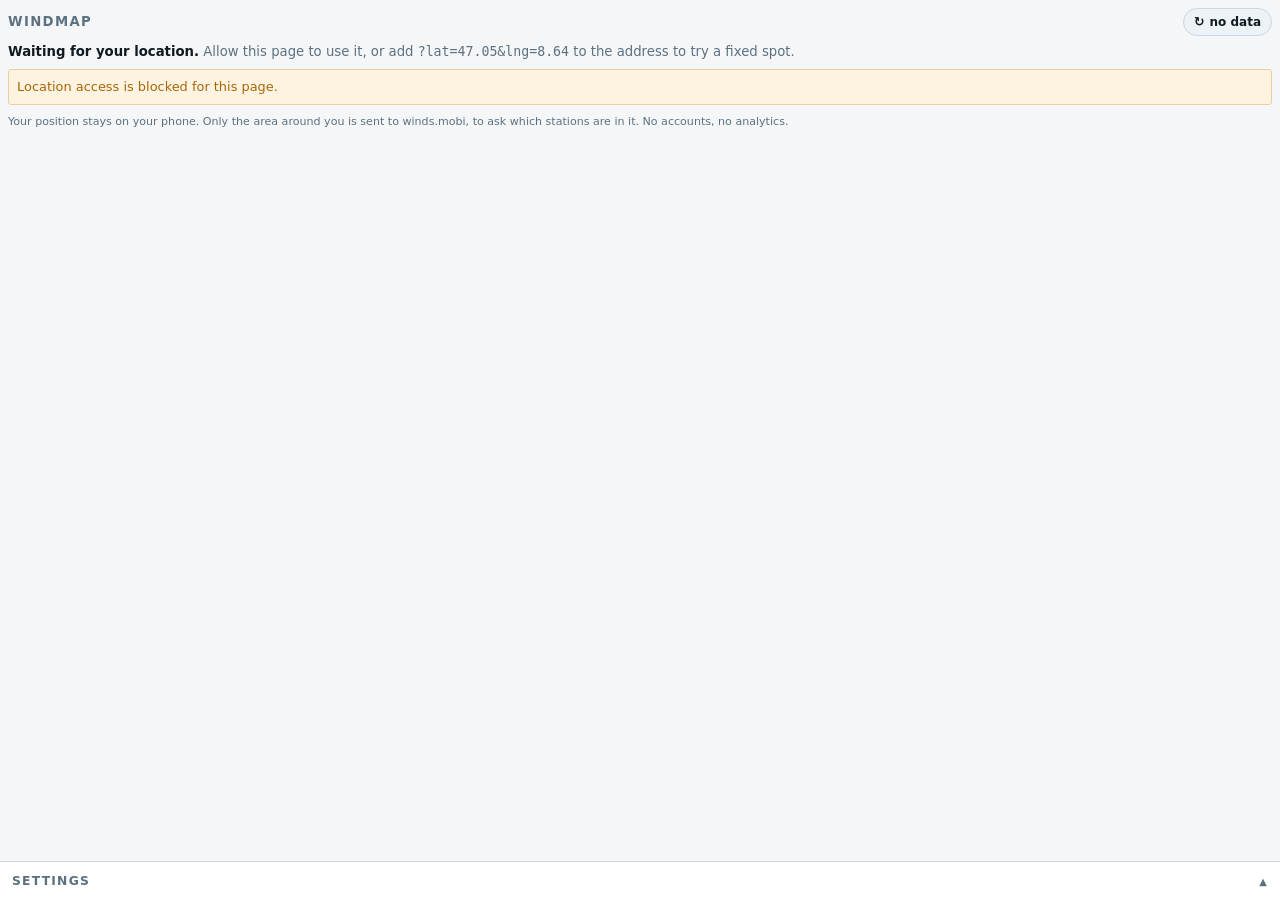
==== commit 02c8f75a: "Rename the product to XCTrack Windmap The repo is now freeflight-tools/xctrack-windmap, so the app c" ====
--- a/app.html
+++ b/app.html
@@ -4,7 +4,7 @@
 <meta charset="utf-8">
 <meta name="viewport" content="width=device-width,initial-scale=1,viewport-fit=cover">
 <meta name="theme-color" content="#0A1116">
-<title>Windgrade — nearby wind stations</title>
+<title>XCTrack Windmap — nearby wind stations</title>
 <link rel="manifest" href="manifest.webmanifest">
 <link rel="icon" type="image/svg+xml" href="icon.svg">
 <link rel="apple-touch-icon" href="icon-180.png">
@@ -17,7 +17,7 @@
 <meta name="description" content="Wind stations near you, drawn on the terrain they sit on. Speed, gust and direction for paraglider XC pilots.">
 <meta property="og:type" content="website">
 <meta property="og:site_name" content="Free Flight Tools">
-<meta property="og:title" content="Windmap — wind stations on the terrain">
+<meta property="og:title" content="XCTrack Windmap — wind stations on the terrain">
 <meta property="og:description" content="Speed, gust and direction for every station near you, drawn where they actually are.">
 <meta property="og:url" content="https://freeflight-tools.github.io/xctrack-windmap/app.html">
 <meta property="og:image" content="https://freeflight-tools.github.io/xctrack-windmap/og-windmap.png">
@@ -135,7 +135,7 @@
 <body>
 
 <div id="top">
-  <h1>Windgrade</h1>
+  <h1>Windmap</h1>
   <button id="bRef" type="button" title="Check for new readings">
     <i aria-hidden="true">↻</i><span id="age">…</span></button>
 </div>
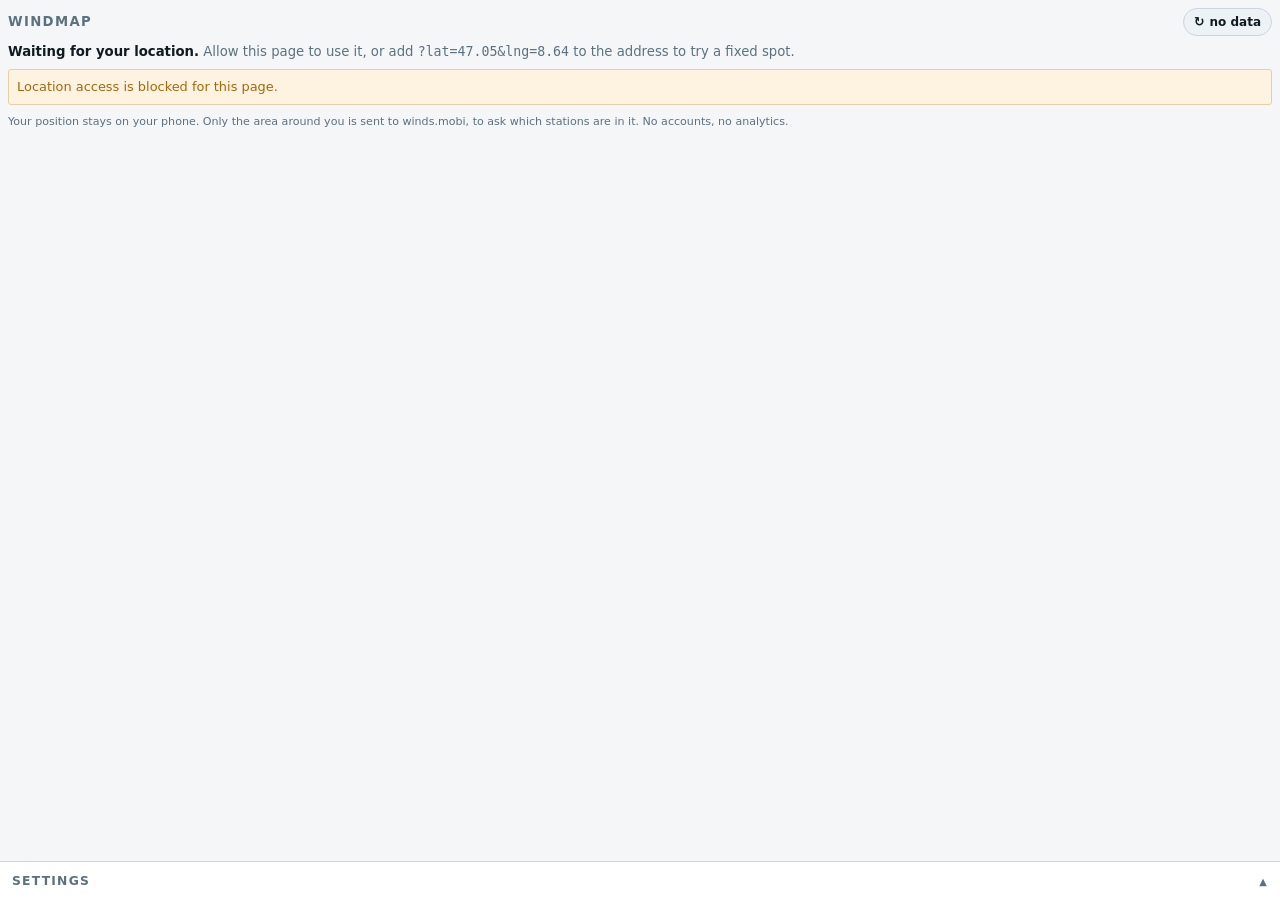
==== commit 805f3319: "Drop the em dash from every line a reader sees The spaced em dash is not punctuation this project wo" ====
--- a/app.html
+++ b/app.html
@@ -4,20 +4,20 @@
 <meta charset="utf-8">
 <meta name="viewport" content="width=device-width,initial-scale=1,viewport-fit=cover">
 <meta name="theme-color" content="#0A1116">
-<title>XCTrack Windmap — nearby wind stations</title>
+<title>XCTrack Windmap: nearby wind stations</title>
 <link rel="manifest" href="manifest.webmanifest">
 <link rel="icon" type="image/svg+xml" href="icon.svg">
 <link rel="apple-touch-icon" href="icon-180.png">
 
 <!-- Social preview. These links get pasted into pilots' chat groups, which is
-     the whole distribution channel — without these tags the paste renders as a
+     the whole distribution channel. Without these tags the paste renders as a
      bare grey URL. Absolute, not relative: WhatsApp, Telegram and Slack do
      resolve a relative og:image, but the spec asks for absolute and some
      scrapers refuse otherwise. Regenerate the card with tools/og-card.html. -->
 <meta name="description" content="Wind stations near you, drawn on the terrain they sit on. Speed, gust and direction for paraglider XC pilots.">
 <meta property="og:type" content="website">
 <meta property="og:site_name" content="Free Flight Tools">
-<meta property="og:title" content="XCTrack Windmap — wind stations on the terrain">
+<meta property="og:title" content="XCTrack Windmap: wind stations on the terrain">
 <meta property="og:description" content="Speed, gust and direction for every station near you, drawn where they actually are.">
 <meta property="og:url" content="https://freeflight-tools.github.io/xctrack-windmap/app.html">
 <meta property="og:image" content="https://freeflight-tools.github.io/xctrack-windmap/og-windmap.png">
@@ -32,7 +32,7 @@
    pilot scanning readings never scrolls past a form to reach them. */
 body{padding:8px 8px calc(58px * var(--scale))}
 /* Title and the freshness control on one line. The control IS the age, because
-   "3 min ago" next to a refresh arrow says what tapping it does — a separate
+   "3 min ago" next to a refresh arrow says what tapping it does. A separate
    Refresh button said nothing about what was being refreshed, and took a whole
    row of a screen that exists to show readings. */
 #top{display:flex;align-items:center;gap:8px;margin:0 0 6px}
@@ -44,7 +44,7 @@
 #bRef.old{border-color:var(--amber);color:var(--amber)}
 #bRef.busy{opacity:.55}
 /* One plain sentence. What the list is, and anything about it that is not
-   obvious from looking — never coordinates, never kilobytes. */
+   obvious from looking, never coordinates, never kilobytes. */
 #say{margin:0 0 8px;font-size:.86em;line-height:1.45;color:var(--dim)}
 #say b{color:var(--fg)}
 #dbg{font-family:var(--mono);font-size:.72em;color:var(--dim);margin:0 0 8px;
@@ -57,7 +57,7 @@
 .chip{margin:0 0 5px;background:var(--panel);border:1px solid var(--rule);
   border-radius:4px;box-shadow:var(--shadow);overflow:hidden}
 /* The tappable part. A <button> and not a div: it is focusable, it announces
-   itself as a control, and Enter works — for free, on a page whose whole point
+   itself as a control, and Enter works. For free, on a page whose whole point
    is being usable one-handed. */
 .chip > .row{display:flex;align-items:center;gap:9px;width:100%;padding:7px 8px;
   background:none;border:0;text-align:left;color:inherit;font:inherit;cursor:pointer}
@@ -68,7 +68,7 @@
 /* ── the expanded trend ─────────────────────────────────────────────
    Expand in place rather than a bottom sheet: a list where tapping a row opens
    it is the most conventional pattern on a phone, it needs no dismiss gesture
-   to discover, and it keeps the neighbouring stations visible — which is the
+   to discover, and it keeps the neighbouring stations visible, which is the
    comparison a pilot is actually making. The overlay needs a popup because a
    map has no rows; this does not.
 
@@ -146,7 +146,7 @@
 
 <footer id="foot"></footer>
 
-<!-- Static, so it stays out of the tick loop's DOM writes entirely — #foot is
+<!-- Static, so it stays out of the tick loop's DOM writes entirely. #foot is
      rewritten on a key change, this never is. Says what actually happens: a
      bounding box goes out, not a position, and nothing comes back that
      identifies the pilot. -->
@@ -162,7 +162,7 @@
          standalone window whose manifest scope is "./", so a plain link to
          index.html navigates INSIDE the app and strands the pilot in a setup
          guide with no way back. There is no API for "open in the default
-         browser"; _blank is what hands it to one — a Custom Tab on Android,
+         browser"; _blank is what hands it to one. A Custom Tab on Android,
          Safari on iOS, a normal tab on desktop. The other lever would be
          narrowing the manifest scope so index.html falls outside it, which
          would also push every future page out. Not worth it for one link. -->
@@ -178,13 +178,13 @@
 <script>
 "use strict";
 /* ══════════════════════════════════════════════════════════════════════
-   app.html — the standalone list. Phase 2: data, no map.
+   app.html, the standalone list. Phase 2: data, no map.
 
    Useful on its own, and the place the rating scale gets judged. Renders the
    real marker geometry, so the colours can be evaluated without XCTrack.
 
    Installable: it keeps its settings in localStorage and its shell in a
-   service worker. The SHELL only — readings are never cached, because old
+   service worker. The SHELL only. Readings are never cached, because old
    wind shown confidently is the one way this could hurt someone. See sw.js.
 
    Rows are built once and only changed text nodes are rewritten, so a
@@ -213,8 +213,8 @@
     WG.setGeoFix({ lat:p.coords.latitude, lon:p.coords.longitude,
                    alt:p.coords.altitude, src:"geo", valid:true });
     tick();
-  /* Short, and it does NOT repeat the hint the sentence above already gives —
-     two boxes saying the same thing reads as two problems. */
+  /* Short, and it does NOT repeat the hint the sentence above already gives.
+     Two boxes saying the same thing reads as two problems. */
   }, function(){ note("Location access is blocked for this page."); },
      { enableHighAccuracy:true, maximumAge:10000, timeout:20000 });
 }
@@ -228,7 +228,7 @@
 
 /* ── the freshness control ─────────────────────────────────────────────
    Readings move on a ~10 min cadence and tick() refetches on its own, so this
-   is not load-bearing — but "how old is this" is the one question a pilot must
+   is not load-bearing. But "how old is this" is the one question a pilot must
    always be able to answer, and putting the refresh on the answer costs no
    extra screen. Goes amber past two poll intervals, the same threshold the
    overlay's status line uses, so the two pages never disagree about when data
@@ -275,7 +275,7 @@
 
 function paintRow(r, st){
   var c = r.cache;
-  /* The marker is the button's first child now, not the chip's — the chip also
+  /* The marker is the button's first child now, not the chip's, the chip also
      holds the expanded trend. Replacing r.el.firstChild here would swap out the
      whole control. */
   var rowEl = r.el.firstChild;
@@ -304,7 +304,7 @@
 
   /* Order is by usefulness, and it decides what falls off the end when the line
      wraps: how far and which way (which is also how the list is sorted), then
-     how high, then how old. THE AGE MUST COME BEFORE THE ATTRIBUTION — it is
+     how high, then how old. THE AGE MUST COME BEFORE THE ATTRIBUTION. It is
      the field that decides whether the reading can be trusted at all, and it
      must never be the thing that wraps out of sight. The geocoded municipality
      sits after it, still present because it is the one word a pilot who does
@@ -347,8 +347,8 @@
 
 /* ── tap a station for its recent trend ───────────────────────────────
    Descriptive only: the same measured values this station already reports, over
-   time. It answers the one thing a single reading cannot — is this building or
-   easing — without inferring anything.
+   time. It answers the one thing a single reading cannot. Is this building or
+   easing, without inferring anything.
 
    History is fetched ON DEMAND, one small call (~0.5-1 KB for a few hours), and
    cached for one poll interval. Prefetching for every row would be one HTTP
@@ -365,7 +365,7 @@
   if (openId === id){ openId = null; hist = null; histErr = ""; tick(); return; }
   openId = id; hist = null; histErr = "";
 
-  /* Reuse anything fetched within one data cycle — upstream only updates on that
+  /* Reuse anything fetched within one data cycle. Upstream only updates on that
      cadence, so a second call would return the same samples. */
   var c = histCache[id];
   if (c && Date.now() - c.at < C.poll * 1000) hist = c.list;
@@ -377,8 +377,8 @@
     if (err) histErr = "no connection";
     else {
       hist = list;
-      /* Sweep on insert. An entry is only ever REUSED inside one poll interval
-         — the check above enforces that — so anything older is dead weight
+      /* Sweep on insert. An entry is only ever REUSED inside one poll interval,
+         the check above enforces that. So anything older is dead weight
          that would otherwise be held until the next settings change. A pilot
          tapping their way down a long list was accumulating a few hundred
          samples per station for no one. */
@@ -400,7 +400,7 @@
   d.innerHTML = '<div class="trend"></div>' +
     '<div class="src">Last ' + C.hours + (C.hours === 1 ? " hour" : " hours") +
     ', oldest first, from ' + WG.marker.esc(st.provider) +
-    '. Measured — not a forecast.</div>';
+    '. Measured, not a forecast.</div>';
   r.el.appendChild(d);
   paintDetail();
 }
@@ -416,7 +416,7 @@
 
 /* Called from render(): attach the panel to whichever row is open, detach the
    one that used to hold it. Driven from `openId` rather than from the click, so
-   a re-render — new readings, a settings change — cannot leave a stale panel on
+   a re-render. New readings, a settings change. Cannot leave a stale panel on
    a row that has since moved or gone.
 
    `detailOn` tracks where the panel currently is, so this touches AT MOST TWO
@@ -449,7 +449,7 @@
 function render(fix){
   var list = el("list"), i, st, r, seen = {}, id;
   /* The same radius the fetch used, so the list shows a circle and not the
-     bounding square's corners — a station at 55 km appearing while another at
+     bounding square's corners. A station at 55 km appearing while another at
      45 km does not is exactly the arbitrary bias this replaced. */
   var ranked = WG.prepare(stations, fix, C, Date.now(), { r: C.range * 1000 });
 
@@ -463,7 +463,7 @@
     if (rows.hasOwnProperty(id) && !seen[id]){
       if (rows[id].el.parentNode) rows[id].el.parentNode.removeChild(rows[id].el);
       delete rows[id];
-      /* A station can leave the list while its trend is open — the pilot moved,
+      /* A station can leave the list while its trend is open, the pilot moved,
          or the scale changed. Drop the open state with it, or paintDetail()
          hunts for a row that no longer exists. */
       if (openId === id){ openId = null; hist = null; histErr = ""; }
@@ -477,23 +477,23 @@
 
   /* Attribution is owed to the networks that own the readings, not only to the
      aggregator, so the list is rebuilt from what is actually on screen. The
-     safety wording stays — it is the shortest it can be and still say what it
+     safety wording stays. It is the shortest it can be and still say what it
      has to.
 
      CACHED ON THE NETWORK LIST. This was an unconditional textContent write on
      every render, so ~250 characters of unchanging legal text were replaced
-     every few seconds — visible as a flicker, and the reason this whole pass
+     every few seconds. Visible as a flicker, and the reason this whole pass
      happened. The networks only change when the fetch brings different
      stations, which is at most once per poll interval. */
   var nets = WG.attribution(ranked).join(", ");
   if (nets !== footNets){
     footNets = nets;
     el("foot").textContent =
-      "Readings from " + (nets || "—") + ", via winds.mobi. " +
+      "Readings from " + (nets || ", ") + ", via winds.mobi. " +
       "Measured values only: altitude, speed, gust, direction. Nothing is " +
       "interpolated or guessed between stations. The colours are a rough aid, " +
       "NOT an assessment of whether a flight is safe. Readings cannot work " +
-      "offline — treat anything marked old as unknown.";
+      "offline, treat anything marked old as unknown.";
   }
 }
 
@@ -515,13 +515,13 @@
           ", closest first.";
   /* Old readings are already red on their own row; this says how many, so a
      list that is mostly red is obvious before scrolling it. */
-  if (nStale === n) parts += " <b>Every one is out of date</b> — treat them all as unknown.";
+  if (nStale === n) parts += " <b>Every one is out of date</b>, treat them all as unknown.";
   else if (nStale) parts += " <b>" + nStale + "</b> " +
        (nStale === 1 ? "is too old to trust" : "are too old to trust") + ".";
   /* The provider truncates at its own limit with no documented ordering, so
      stations exist that we were never sent. Never silent. */
   if (capped) parts += " There are more stations around you than can be " +
-                       "downloaded at once — try a smaller <b>How far to " +
+                       "downloaded at once. Try a smaller <b>How far to " +
                        "look</b>.";
   setSay(parts);
 }
@@ -536,7 +536,7 @@
   fetching = true;
   /* A CIRCLE, not a phone-shaped rectangle. This page has no map, so it had no
      business borrowing the overlay's viewport geometry to decide how far to
-     look — see bboxRadius() in core.js. The square is the circle's bounding
+     look, see bboxRadius() in core.js. The square is the circle's bounding
      box; prepare() trims the corners back to the real radius. */
   var bbox = WG.bboxRadius(fix, C.range * 1000);
   paintAge();                                   /* show "checking…" at once */
@@ -545,7 +545,7 @@
     /* Keep whatever is on screen and say the download failed. Wording matters:
        a pilot has to know the numbers below are the OLD ones. */
     if (err) note(lastFetch
-      ? "No connection — these readings are from the last time it worked."
+      ? "No connection. These readings are from the last time it worked."
       : "No connection, and nothing downloaded yet.");
     else {
       lastErr = ""; paintErr();
@@ -560,16 +560,16 @@
 
 /* ── tick ──────────────────────────────────────────────────────────────
    Same discipline as the overlay: A KEY FIRST, and render() only when it
-   changes. Before this, every tick ran WG.prepare() over up to 120 stations —
-   distance, bearing, two rating lookups and a staleness test each, then a sort
-   — walked every row, and rewrote the footer's ~250 characters of unchanging
+   changes. Before this, every tick ran WG.prepare() over up to 120 stations
+   (distance, bearing, two rating lookups and a staleness test each, then a
+   sort), walked every row, and rewrote the footer's ~250 characters of unchanging
    text. That last one was visible as a flicker every few seconds, which is what
    started this.
 
    What can change a row, and therefore what is in the key:
      the position, to ~0.001° (about 100 m). Rows are sorted by distance and the
        printed value is to 0.1 km, so reordering below that is noise.
-     the last fetch — new readings
+     the last fetch. New readings
      the MINUTE, the granularity at which "14 min ago" and the amber/red
        staleness classes can change
      which row is expanded
@@ -601,7 +601,7 @@
 }
 
 /* Everything that used to be in the header, unchanged in content and now
-   behind one switch — same `debug` the overlay uses, so a bug report from
+   behind one switch. Same `debug` the overlay uses, so a bug report from
    either page shows the same fields. */
 function paintDbg(fix, p){
   var d = el("dbg");
@@ -612,7 +612,7 @@
        (isFinite(fix.alt) ? "  " + Math.round(fix.alt) + " m" : "") + "\n" +
        "range " + C.range + " km  cap " + C.max +
        (meta1 ? "\n" + meta1 : ""))
-    : ("no fix — " + p.note);
+    : ("no fix, " + p.note);
   if (d.textContent !== t) d.textContent = t;
 }
 
@@ -637,7 +637,7 @@
   /* Cached histories go too: `hours` may have just changed, and a cached
      3-hour strip shown under a 6-hour heading is a quiet lie. */
   histCache = {};
-  /* Every per-element cache is now invalid — the elements are gone. */
+  /* Every per-element cache is now invalid, the elements are gone. */
   renderKey = ""; footNets = null; detailOn = null;
 }
 
@@ -654,9 +654,9 @@
 
 tick();
 
-/* 15 s, not 5. Nothing on this page changes faster than once a minute — the age
-   text, the staleness colours, and the poll trigger are all minute-or-slower —
-   so 5 s was three times the wakeups for the same display, and a wakeup on a
+/* 15 s, not 5. Nothing on this page changes faster than once a minute. The age
+   text, the staleness colours, and the poll trigger are all minute-or-slower.
+   So 5 s was three times the wakeups for the same display, and a wakeup on a
    phone is a radio and a CPU coming out of idle.
 
    Paused while the page is hidden. An installed PWA left on a home screen was
--- a/wg/base.css
+++ b/wg/base.css
@@ -1,5 +1,5 @@
 /* ══════════════════════════════════════════════════════════════════════
-   wg/base.css — shared tokens and primitives. Page layout stays inline.
+   wg/base.css, shared tokens and primitives. Page layout stays inline.
 
    Theme: light by default, dark when the phone asks for it, and forced
    either way by <html data-theme="dark|light">, which WG.applyTheme() sets
@@ -8,9 +8,9 @@
 
    --scale comes from ?size= (0-100 -> 1.0-2.0).
 
-   NOT loaded by widget.html. That page's <body> must stay unpainted —
+   NOT loaded by widget.html. That page's <body> must stay unpainted.
    XCTrack renders white or absent as transparent, which is what lets the
-   overlay float over its map — so it carries its own few rules instead.
+   overlay float over its map, so it carries its own few rules instead.
    ═══════════════════════════════════════════════════════════════════ */
 
 :root{
@@ -27,7 +27,7 @@
   --amber:#A96608;
   /* Emphasis INSIDE an amber panel. It has to move with the theme: the page
      hardcoded a dark-theme tint, which put the safety warning's bold text at
-     roughly no contrast on the light background — the emphasised words were
+     roughly no contrast on the light background, the emphasised words were
      the least legible ones in the box. */
   --amber-str:#6E4103;
   --red:#B3271C;
@@ -110,7 +110,7 @@
   border:1px solid var(--rule);border-radius:3px;
   font:600 1em var(--mono);text-align:right;
 }
-/* Enums size to their longest option — a fixed 92px clipped "bottom-right" to
+/* Enums size to their longest option. A fixed 92px clipped "bottom-right" to
    "bottom-", which reads as a different setting. Capped so a long option can
    never crowd the label off a narrow phone. */
 .field select{text-align:left;width:auto;min-width:calc(92px * var(--scale));max-width:45%}
@@ -148,5 +148,5 @@
 
 /* Hover is gated behind a fine pointer. On a touch screen :hover fires on tap
    and sticks until something else is tapped, leaving a control lit long after
-   use. :active is never gated — the tap-highlight reset above removes the
+   use. :active is never gated. The tap-highlight reset above removes the
    platform's own press feedback, so it is the only confirmation a finger gets. */
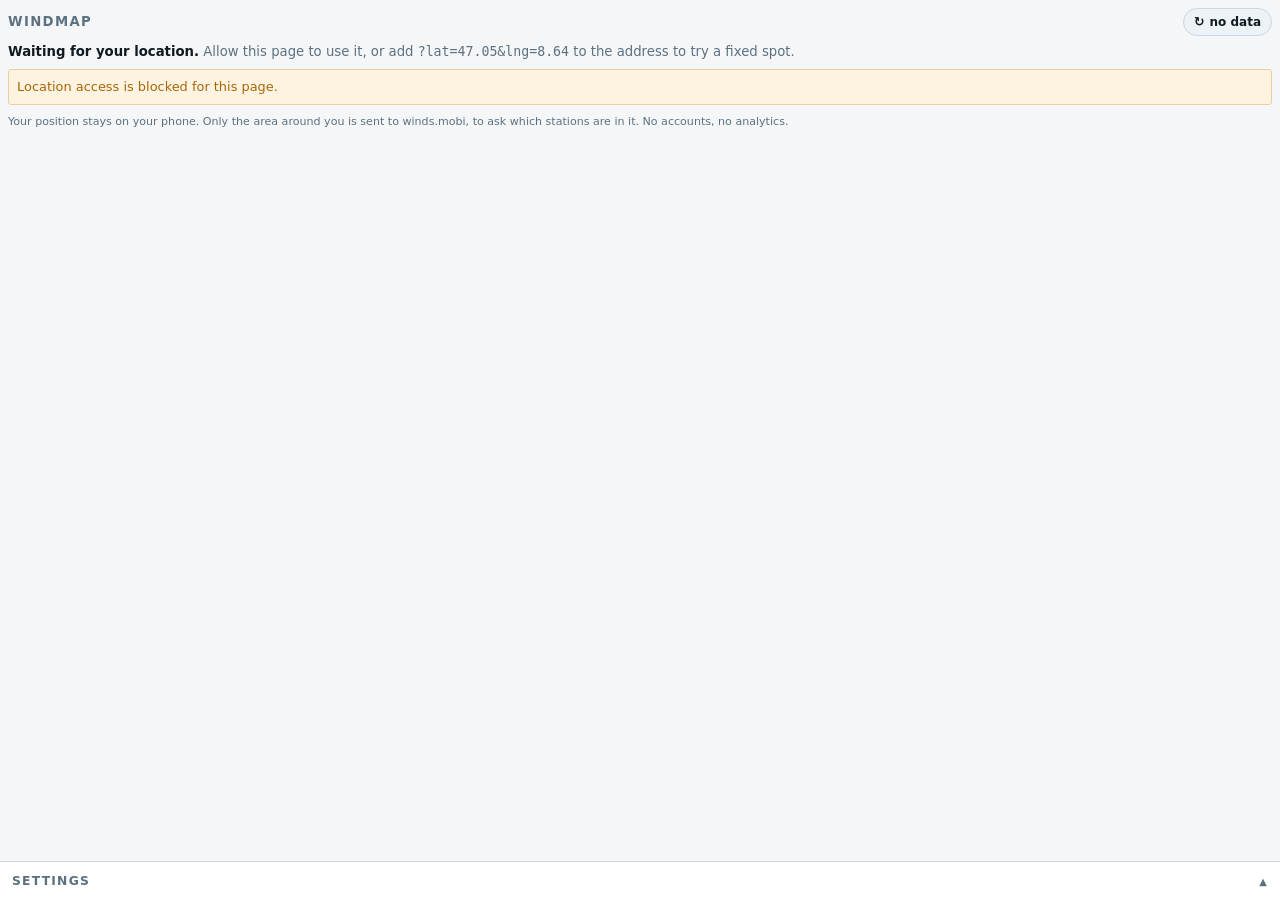
==== commit 11a5f429: "Ship the card as JPEG, and fix the alt text it outgrew Putting a real terrain photograph on the card" ====
--- a/app.html
+++ b/app.html
@@ -20,10 +20,11 @@
 <meta property="og:title" content="XCTrack Windmap: wind stations on the terrain">
 <meta property="og:description" content="Speed, gust and direction for every station near you, drawn where they actually are.">
 <meta property="og:url" content="https://freeflight-tools.github.io/xctrack-windmap/app.html">
-<meta property="og:image" content="https://freeflight-tools.github.io/xctrack-windmap/og-windmap.png">
+<meta property="og:image" content="https://freeflight-tools.github.io/xctrack-windmap/og-windmap.jpg">
+<meta property="og:image:type" content="image/jpeg">
 <meta property="og:image:width" content="1200">
 <meta property="og:image:height" content="630">
-<meta property="og:image:alt" content="Windmap listing nearby wind stations with speed, gust, altitude and direction.">
+<meta property="og:image:alt" content="The Windmap widget on a phone, wind arrows drawn on the terrain around Interlaken.">
 <meta name="twitter:card" content="summary_large_image">
 
 <link rel="stylesheet" href="wg/base.css">
